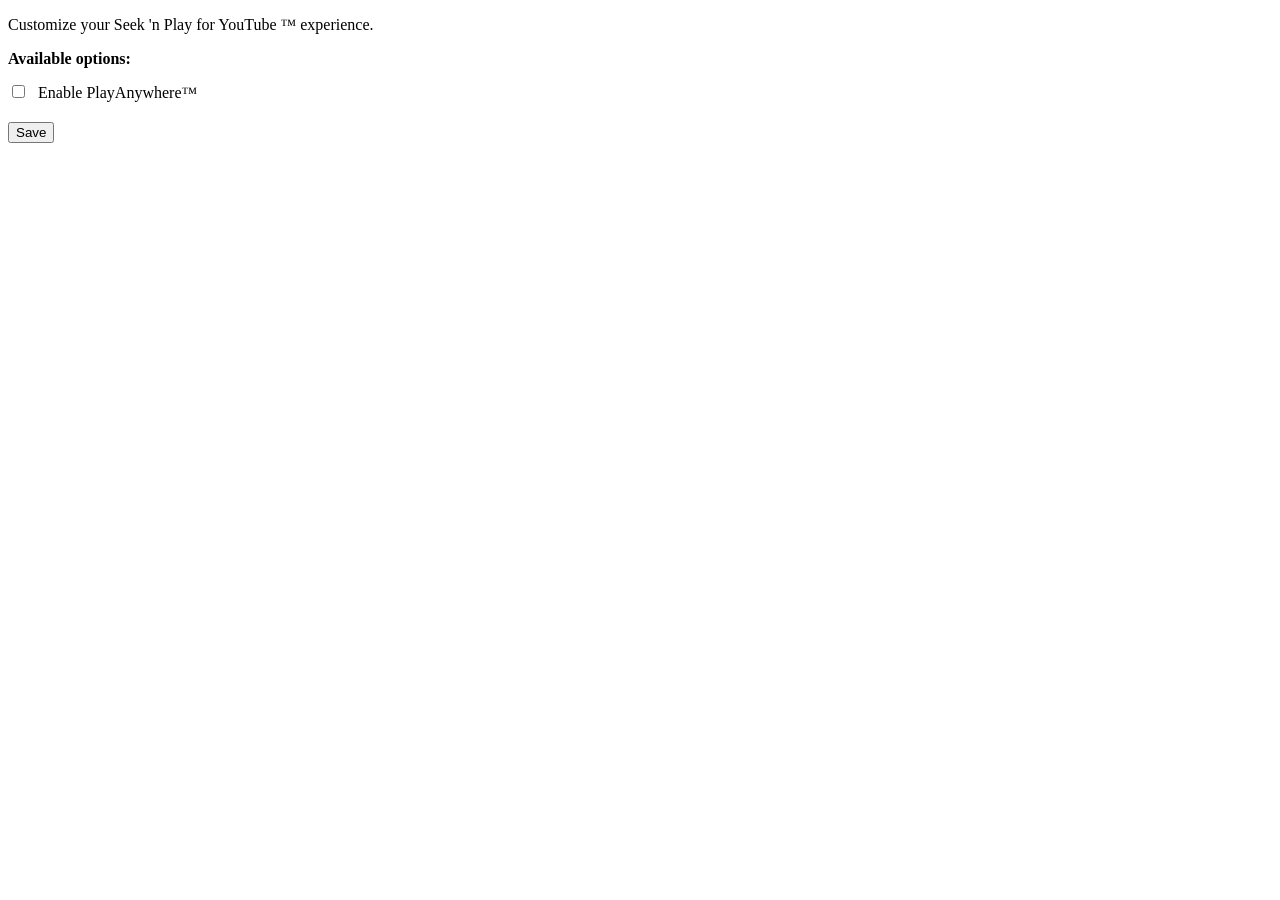
==== src/html/options.html @ 24e7b376 "PlayAnywhere support now fully implemented in the settings pane, saves to Chrome sync. This value ca" ====
<!-- 
	Seek 'n Play is an application developed by Circularify 
-->
<!DOCTYPE html>
<html>
	<head>
		<title>Options</title>
		<link rel="stylesheet" type="text/css" href="../css/options.css" />
	</head>
	<body>		
		<div>		
			<div id="message" class="message hidden">
				<p>Settings saved</p>
			</div>
			
			<div>				
				<p data-i18n="settingsHeader">Customize your Seek 'n Play for YouTube &trade; experience.</p>
				<p><strong><span data-i18n="settingsAvailable">Available options</span>:</strong></p>
				<div class="options">
					<div class="option">
						<div class="col-xs">
							<input type="checkbox" name="playAnywhere" id="playAnywhere" />
						</div>
						<div class="col">
							<label for="playAnywhere" data-i18n="settingsPlayAnywhere">Enable PlayAnywhere&trade;</label>
						</div>
					</div>
				</div>
				<div class="option-save">
					<button id="btnSave" class="btn btn-default" data-i18n="settingsBtnSave">Save</button>
				</div>
			</div>		
		</div>
		
		<script src="../js/chrome-storage-promise.js"></script>
		<script src="../js/options.js"></script>
	</body>
</html>
---- src/css/options.css ----
/*
	Seek 'n Play is an application developed by Circularify
*/

.options {
	margin-bottom: 20px;	
}

	.options .option {
		width: 100%;
		display: flex;
	}	
	
		.options .option input[type=checkbox] {
			margin-top: -3px;
		}

.col-xs {	
	width: 30px;
	text-align: left;	
}

.message {
	width: 94%;
	padding: 0 3%;
	display: flex;	
    border: 1px solid transparent;
    border-radius: 2px;
}

	.message.hidden {
		display: none;
	}
	
	.message.success {
		color: #3c763d;
		background-color: #dff0d8;
		border-color: #d6e9c6;
	}
	
	.message.error {
		color: #a94442;
		background-color: #f2dede;
		border-color: #ebccd1;
	}
	
	.message p {
		line-height: 1em;
	}
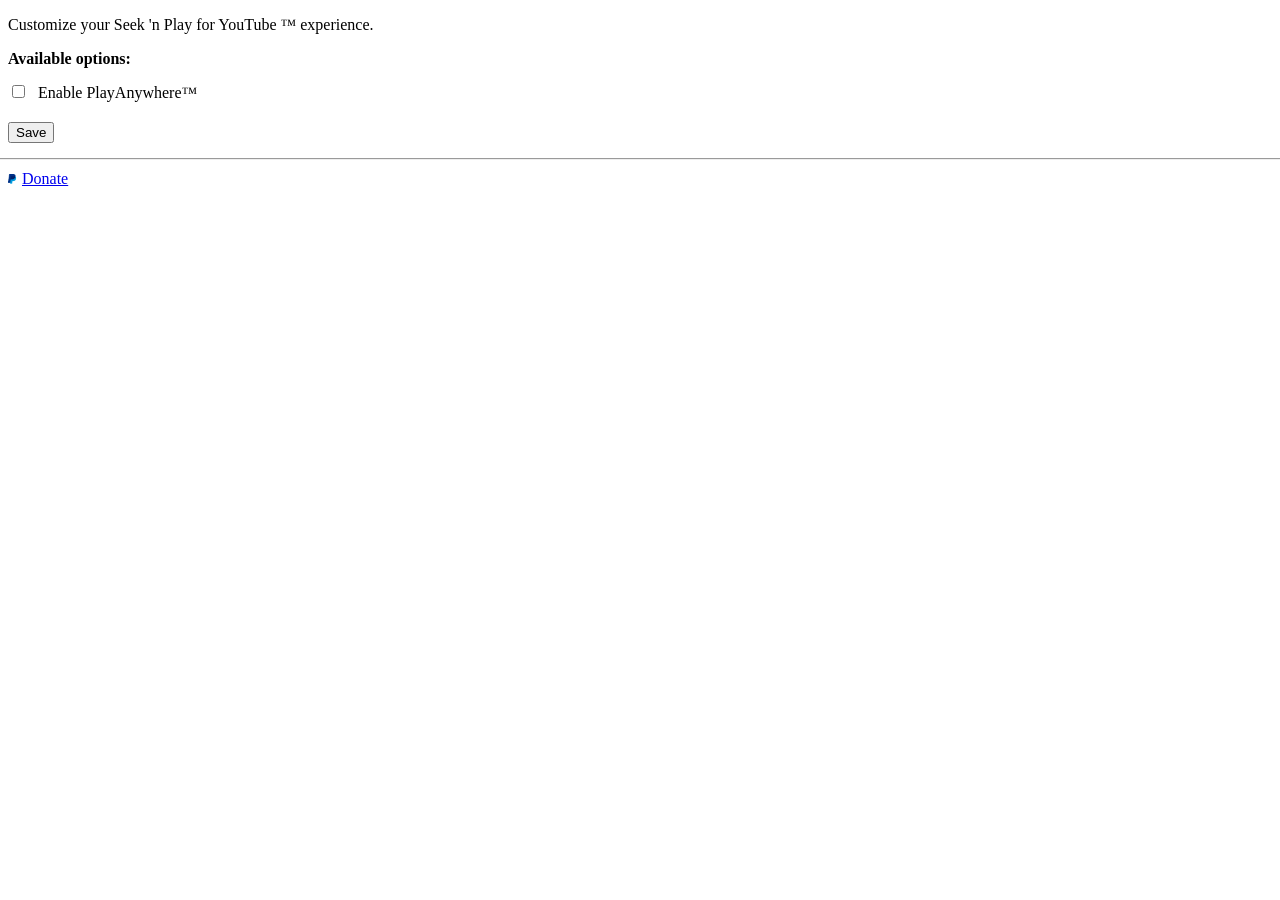
==== commit 93272ccd: "Fixed close button. Added donate options." ====
--- a/src/html/options.html
+++ b/src/html/options.html
@@ -32,6 +32,13 @@
 			</div>		
 		</div>
 		
+		<hr />
+		
+		<div class="donate-row">
+			<img src="../img/paypal-logo.png" />
+			<a href="http://paypal.me/circularify" target="_blank" data-i18n="donateNotificationButton">Donate</a>
+		</div>
+		
 		<script src="../js/chrome-storage-promise.js"></script>
 		<script src="../js/options.js"></script>
 	</body>
--- a/src/css/options.css
+++ b/src/css/options.css
@@ -1,6 +1,10 @@
 /*
 	Seek 'n Play is an application developed by Circularify
 */
+
+hr {
+	margin: 15px -10px 10px -10px;
+}
 
 .options {
 	margin-bottom: 20px;	
@@ -46,4 +50,8 @@
 	
 	.message p {
 		line-height: 1em;
-	}+	}
+	
+.donate-row img {
+	width: 10px;
+}
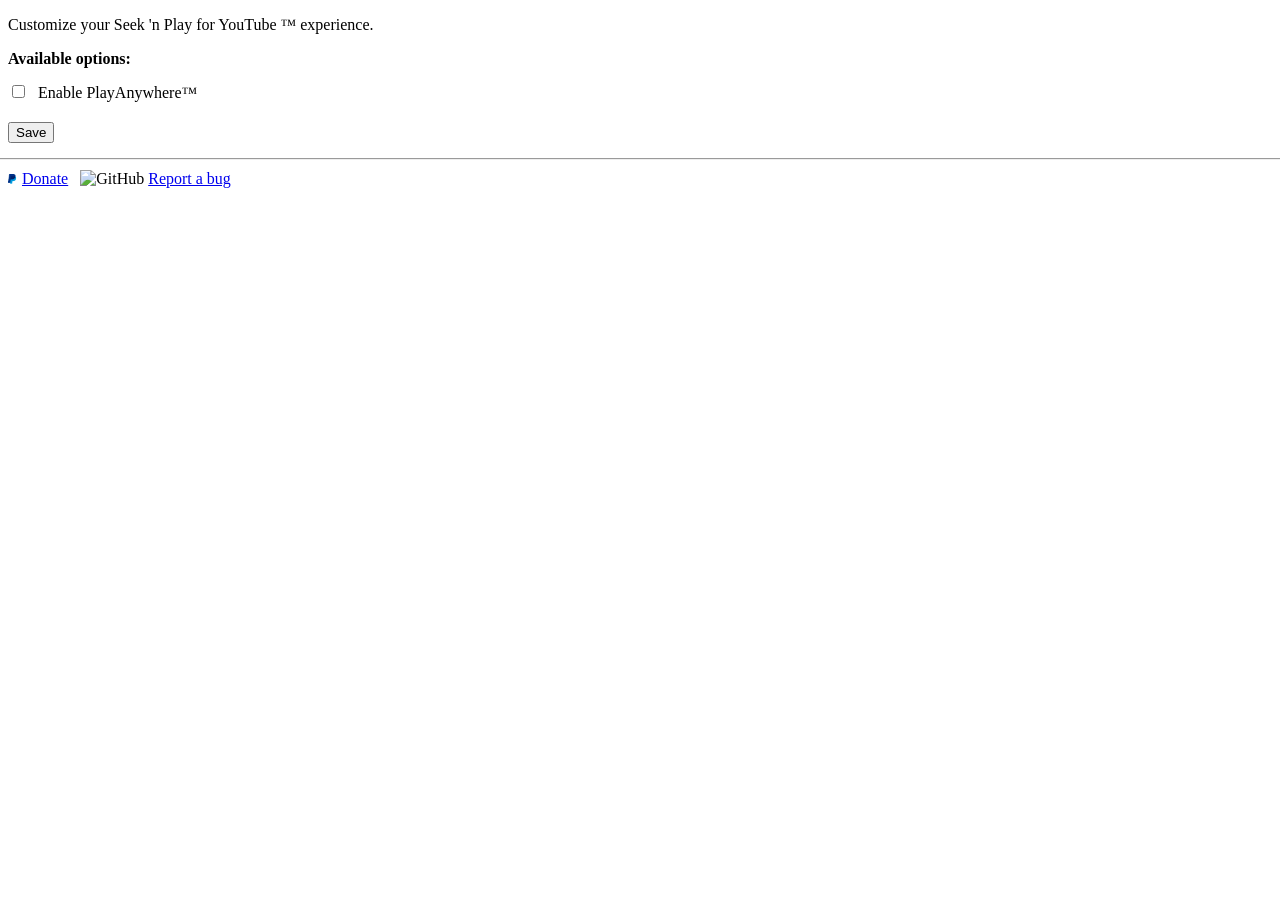
==== commit 7ebc90fd: "Fixed Options screen (where settings were no longer saved/loaded). Did some cleaning." ====
--- a/src/html/options.html
+++ b/src/html/options.html
@@ -3,43 +3,52 @@
 -->
 <!DOCTYPE html>
 <html>
-	<head>
-		<title>Options</title>
-		<link rel="stylesheet" type="text/css" href="../css/options.css" />
-	</head>
-	<body>		
-		<div>		
-			<div id="message" class="message hidden">
-				<p>Settings saved</p>
-			</div>
-			
-			<div>				
-				<p data-i18n="settingsHeader">Customize your Seek 'n Play for YouTube &trade; experience.</p>
-				<p><strong><span data-i18n="settingsAvailable">Available options</span>:</strong></p>
-				<div class="options">
-					<div class="option">
-						<div class="col-xs">
-							<input type="checkbox" name="playAnywhere" id="playAnywhere" />
-						</div>
-						<div class="col">
-							<label for="playAnywhere" data-i18n="settingsPlayAnywhere">Enable PlayAnywhere&trade;</label>
-						</div>
+
+<head>
+	<title>Options</title>
+	<link rel="stylesheet" type="text/css" href="../css/options.css" />
+</head>
+
+<body>
+	<div>
+		<div id="message" class="message hidden">
+			<p>Settings saved</p>
+		</div>
+
+		<div>
+			<p data-i18n="settingsHeader">Customize your Seek 'n Play for YouTube &trade; experience.</p>
+			<p>
+				<strong>
+					<span data-i18n="settingsAvailable">Available options</span>:</strong>
+			</p>
+			<div class="options">
+				<div class="option">
+					<div class="col-xs">
+						<input type="checkbox" name="playAnywhere" id="playAnywhere" />
+					</div>
+					<div class="col">
+						<label for="playAnywhere" data-i18n="settingsPlayAnywhere">Enable PlayAnywhere&trade;</label>
 					</div>
 				</div>
-				<div class="option-save">
-					<button id="btnSave" class="btn btn-default" data-i18n="settingsBtnSave">Save</button>
-				</div>
-			</div>		
+			</div>
+			<div class="option-save">
+				<button id="btnSave" class="btn btn-default" data-i18n="settingsBtnSave">Save</button>
+			</div>
 		</div>
-		
-		<hr />
-		
-		<div class="donate-row">
-			<img src="../img/paypal-logo.png" />
-			<a href="http://paypal.me/circularify" target="_blank" data-i18n="donateNotificationButton">Donate</a>
-		</div>
-		
-		<script src="../js/chrome-storage-promise.js"></script>
-		<script src="../js/options.js"></script>
-	</body>
+	</div>
+
+	<hr />
+
+	<div class="donate-row">
+		<img src="../img/paypal-logo.png" alt="PayPal" title="PayPal" />
+		<a href="http://paypal.me/ccircularify" target="_blank" data-i18n="donateNotificationButton">Donate</a>
+		&nbsp;
+		<img src="../img/github-logo.png" alt="GitHub" title="GitHub" />
+		<a href="http://github.com/Circularify/Seek-n-Play/issues" target="_blank" data-i18n="bugReportShort">Report a bug</a>
+	</div>
+
+	<script src="../js/chrome-storage-promise.js"></script>
+	<script src="../js/options.js"></script>
+</body>
+
 </html>
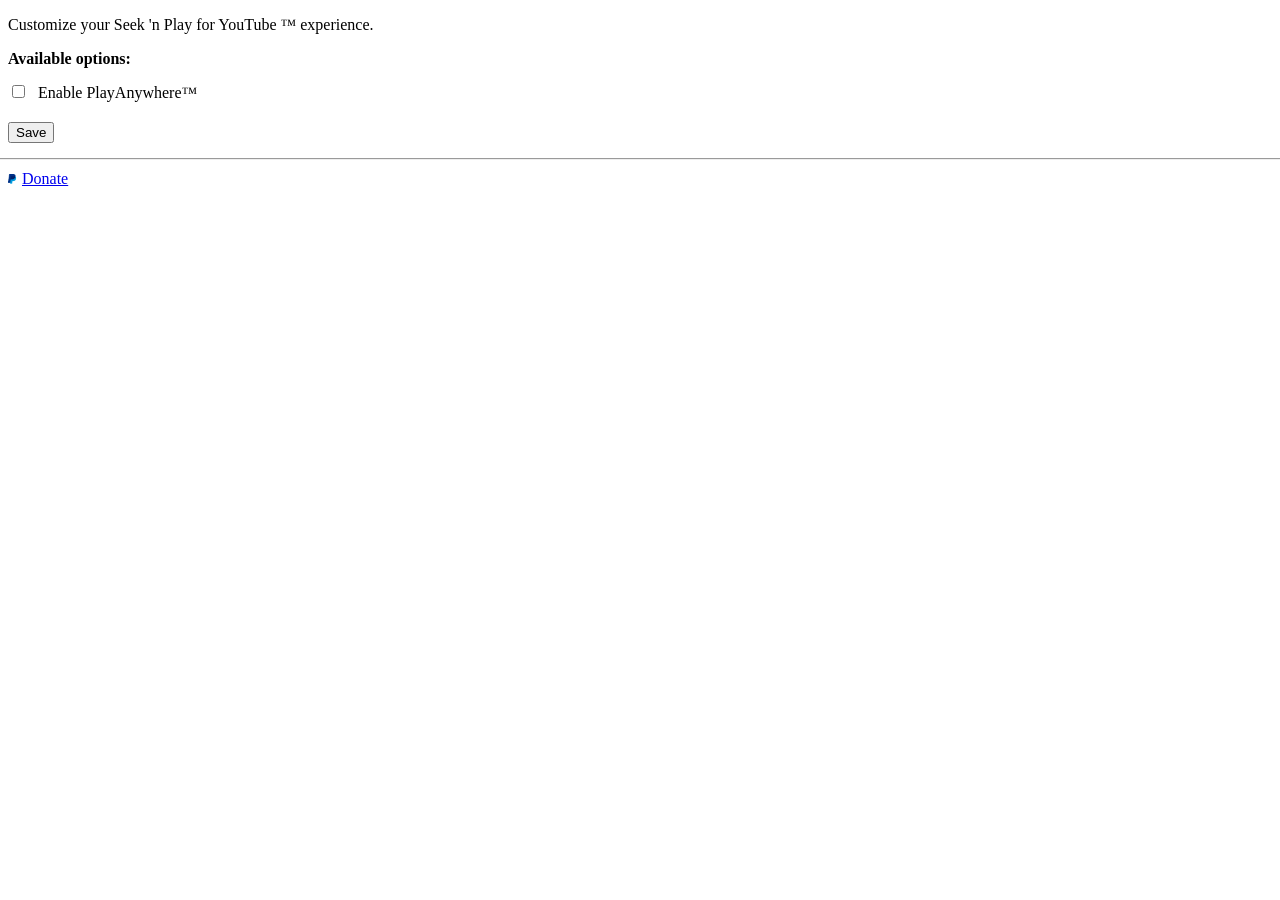
==== commit 58030ab8: "Corrected current head to 2.3.5" ====
--- a/src/html/options.html
+++ b/src/html/options.html
@@ -3,52 +3,43 @@
 -->
 <!DOCTYPE html>
 <html>
-
-<head>
-	<title>Options</title>
-	<link rel="stylesheet" type="text/css" href="../css/options.css" />
-</head>
-
-<body>
-	<div>
-		<div id="message" class="message hidden">
-			<p>Settings saved</p>
-		</div>
-
-		<div>
-			<p data-i18n="settingsHeader">Customize your Seek 'n Play for YouTube &trade; experience.</p>
-			<p>
-				<strong>
-					<span data-i18n="settingsAvailable">Available options</span>:</strong>
-			</p>
-			<div class="options">
-				<div class="option">
-					<div class="col-xs">
-						<input type="checkbox" name="playAnywhere" id="playAnywhere" />
-					</div>
-					<div class="col">
-						<label for="playAnywhere" data-i18n="settingsPlayAnywhere">Enable PlayAnywhere&trade;</label>
+	<head>
+		<title>Options</title>
+		<link rel="stylesheet" type="text/css" href="../css/options.css" />
+	</head>
+	<body>		
+		<div>		
+			<div id="message" class="message hidden">
+				<p>Settings saved</p>
+			</div>
+			
+			<div>				
+				<p data-i18n="settingsHeader">Customize your Seek 'n Play for YouTube &trade; experience.</p>
+				<p><strong><span data-i18n="settingsAvailable">Available options</span>:</strong></p>
+				<div class="options">
+					<div class="option">
+						<div class="col-xs">
+							<input type="checkbox" name="playAnywhere" id="playAnywhere" />
+						</div>
+						<div class="col">
+							<label for="playAnywhere" data-i18n="settingsPlayAnywhere">Enable PlayAnywhere&trade;</label>
+						</div>
 					</div>
 				</div>
-			</div>
-			<div class="option-save">
-				<button id="btnSave" class="btn btn-default" data-i18n="settingsBtnSave">Save</button>
-			</div>
+				<div class="option-save">
+					<button id="btnSave" class="btn btn-default" data-i18n="settingsBtnSave">Save</button>
+				</div>
+			</div>		
 		</div>
-	</div>
-
-	<hr />
-
-	<div class="donate-row">
-		<img src="../img/paypal-logo.png" alt="PayPal" title="PayPal" />
-		<a href="http://paypal.me/ccircularify" target="_blank" data-i18n="donateNotificationButton">Donate</a>
-		&nbsp;
-		<img src="../img/github-logo.png" alt="GitHub" title="GitHub" />
-		<a href="http://github.com/Circularify/Seek-n-Play/issues" target="_blank" data-i18n="bugReportShort">Report a bug</a>
-	</div>
-
-	<script src="../js/chrome-storage-promise.js"></script>
-	<script src="../js/options.js"></script>
-</body>
-
+		
+		<hr />
+		
+		<div class="donate-row">
+			<img src="../img/paypal-logo.png" />
+			<a href="http://paypal.me/circularify" target="_blank" data-i18n="donateNotificationButton">Donate</a>
+		</div>
+		
+		<script src="../js/chrome-storage-promise.js"></script>
+		<script src="../js/options.js"></script>
+	</body>
 </html>
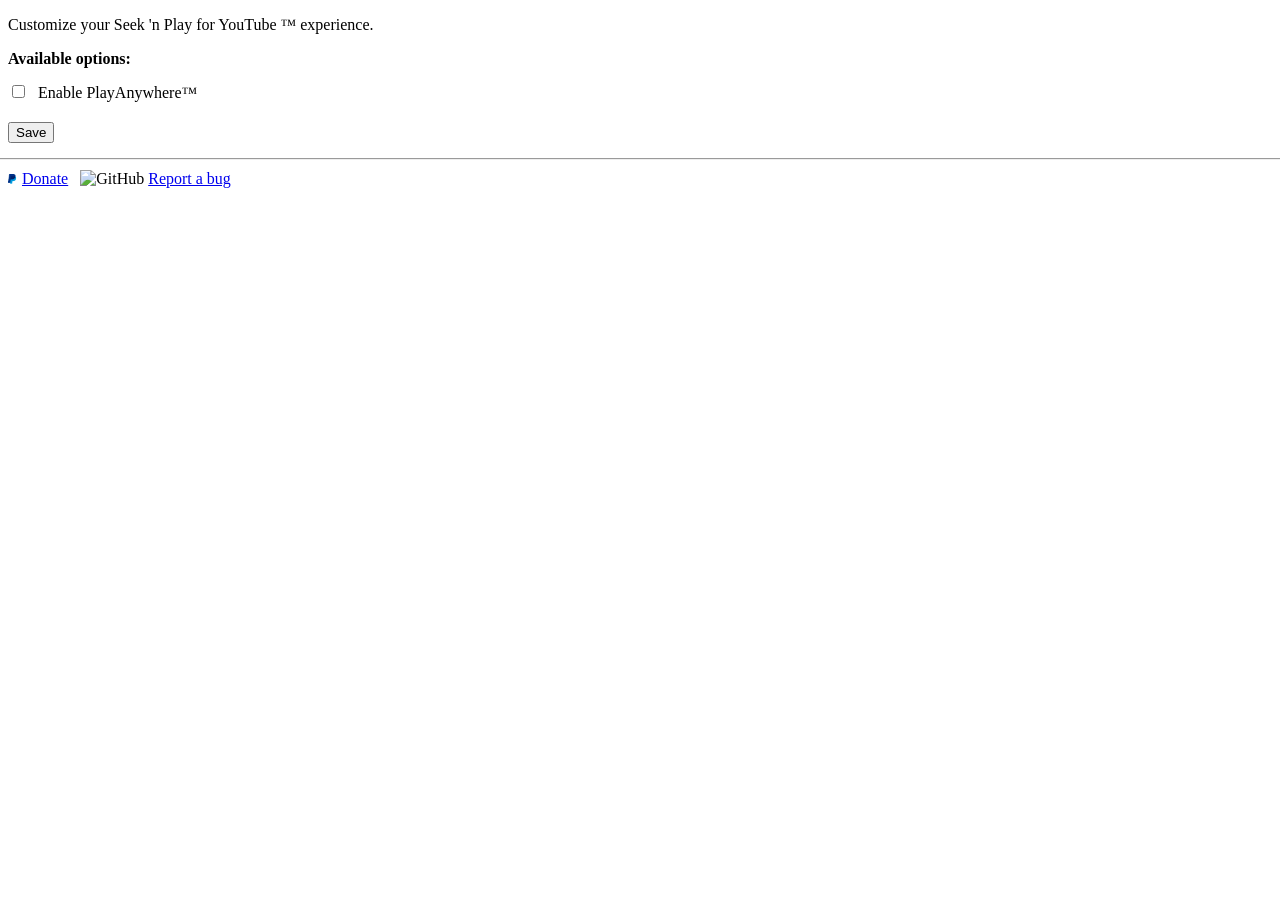
==== commit c9a4c7a2: "Merge branch 'feature/feature_player_everywhere' into develop" ====
--- a/src/html/options.html
+++ b/src/html/options.html
@@ -3,43 +3,58 @@
 -->
 <!DOCTYPE html>
 <html>
-	<head>
-		<title>Options</title>
-		<link rel="stylesheet" type="text/css" href="../css/options.css" />
-	</head>
-	<body>		
-		<div>		
-			<div id="message" class="message hidden">
-				<p>Settings saved</p>
-			</div>
-			
-			<div>				
-				<p data-i18n="settingsHeader">Customize your Seek 'n Play for YouTube &trade; experience.</p>
-				<p><strong><span data-i18n="settingsAvailable">Available options</span>:</strong></p>
-				<div class="options">
-					<div class="option">
-						<div class="col-xs">
-							<input type="checkbox" name="playAnywhere" id="playAnywhere" />
-						</div>
-						<div class="col">
-							<label for="playAnywhere" data-i18n="settingsPlayAnywhere">Enable PlayAnywhere&trade;</label>
-						</div>
+
+<head>
+	<title>Options</title>
+	<link rel="stylesheet" type="text/css" href="../css/options.css" />
+</head>
+
+<body>
+	<div>
+		<div id="message" class="message hidden">
+			<p>Settings saved</p>
+		</div>
+
+		<div>
+			<p data-i18n="settingsHeader">Customize your Seek 'n Play for YouTube &trade; experience.</p>
+			<p>
+				<strong>
+					<span data-i18n="settingsAvailable">Available options</span>:</strong>
+			</p>
+			<div class="options">
+				<div class="option">
+					<div class="col-xs">
+						<input type="checkbox" name="playAnywhere" id="playAnywhere" />
+					</div>
+					<div class="col">
+						<label for="playAnywhere" data-i18n="settingsPlayAnywhere">Enable PlayAnywhere&trade;</label>
 					</div>
 				</div>
-				<div class="option-save">
-					<button id="btnSave" class="btn btn-default" data-i18n="settingsBtnSave">Save</button>
-				</div>
-			</div>		
+			</div>
+			<div class="option-save">
+				<button id="btnSave" class="btn btn-default" data-i18n="settingsBtnSave">Save</button>
+			</div>
 		</div>
-		
-		<hr />
-		
-		<div class="donate-row">
-			<img src="../img/paypal-logo.png" />
-			<a href="http://paypal.me/circularify" target="_blank" data-i18n="donateNotificationButton">Donate</a>
-		</div>
-		
-		<script src="../js/chrome-storage-promise.js"></script>
-		<script src="../js/options.js"></script>
-	</body>
+	</div>
+
+	<hr />
+
+	<div class="donate-row">
+		<img src="../img/paypal-logo.png" alt="PayPal" title="PayPal" />
+		<a href="http://paypal.me/ccircularify" target="_blank" data-i18n="donateNotificationButton">Donate</a>
+		&nbsp;
+		<img src="../img/github-logo.png" alt="GitHub" title="GitHub" />
+		<a href="http://github.com/Circularify/Seek-n-Play/issues" target="_blank" data-i18n="bugReportShort">Report a bug</a>
+	</div>
+
+	<dialog id="confirmDialog">
+		<div data-i18n="playAnywhereEnableRestart"></div>
+		<button data-i18n="OK" id="restartButton">
+	</dialog>
+
+	<script src="../js/chrome-storage-promise.js"></script>
+	<script src="../js/core/modules.js"></script>
+	<script src="../js/options.js"></script>
+</body>
+
 </html>
